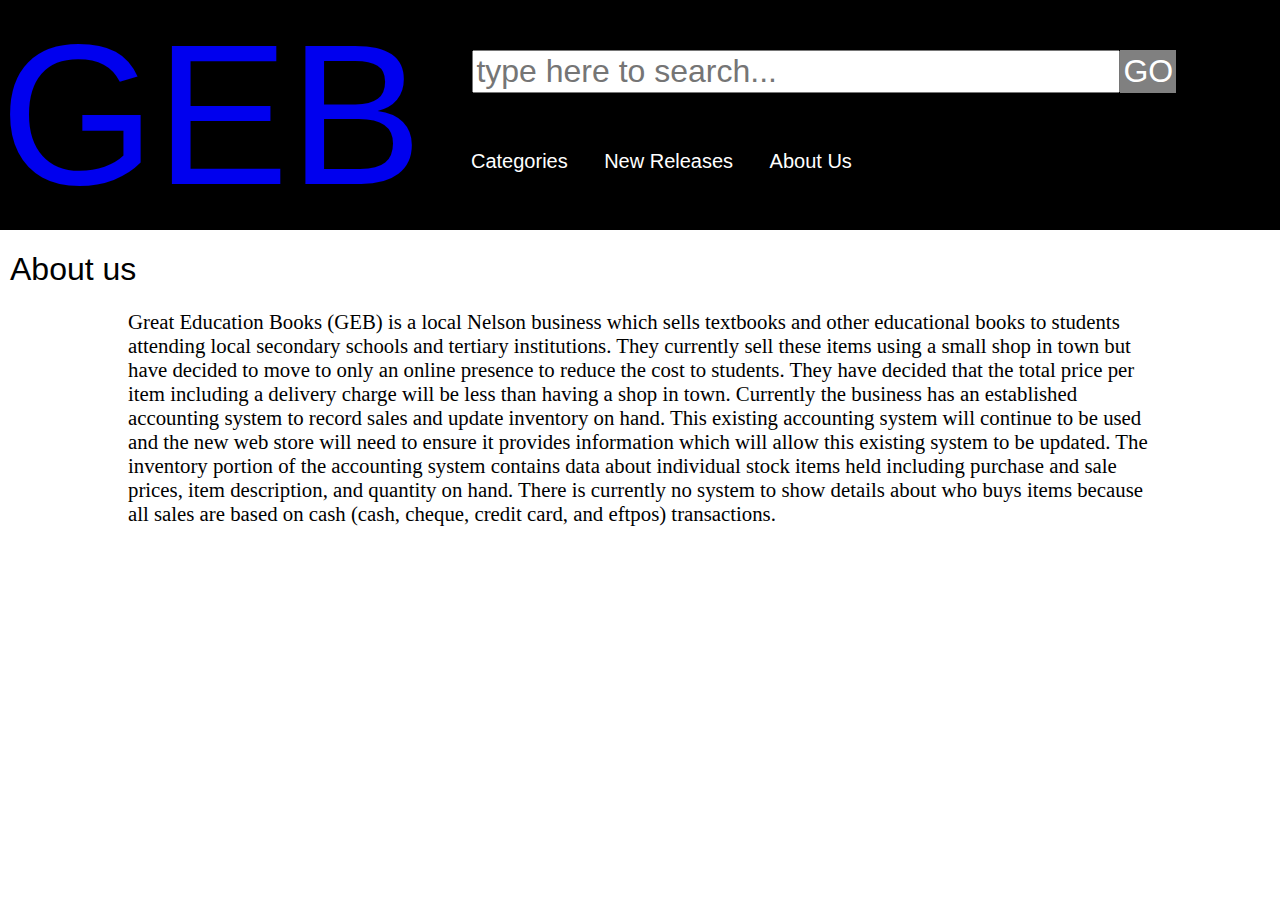
==== aboutUs.html @ 365a15aa "Edit to aboutUs.html" ====
<!DOCTYPE html>

    <head>
        <meta charset="utf-8">
        <meta http-equiv="X-UA-Compatible" content="IE=edge">
        <title></title>
        <meta name="description" content="">
        <meta name="viewport" content="width=device-width, initial-scale=1">
        <link rel="stylesheet" href="style.css">
    </head>
    <body>
        <div class ="header">
            <div class ="logo"><a href="homepage.html">GEB</a></div>
            <input type="text" placeholder="type here to search...">
            <div class="search">GO</div>
            <ul class = "navigation">
                <li>Categories</li>
                <li>New Releases</li>
                <li><a href="aboutUs.html">About Us</a></li>
            </ul>
        </div>
        
        <h1>About us</h1>
        <div class="aboutUs">
            <p>Great Education Books (GEB) is a local Nelson business which sells textbooks and other
                educational books to students attending local secondary schools and tertiary institutions. They
                currently sell these items using a small shop in town but have decided to move to only an online
                presence to reduce the cost to students. They have decided that the total price per item including a
                delivery charge will be less than having a shop in town.
                Currently the business has an established accounting system to record sales and update inventory
                on hand. This existing accounting system will continue to be used and the new web store will need
                to ensure it provides information which will allow this existing system to be updated. The inventory
                portion of the accounting system contains data about individual stock items held including purchase
                and sale prices, item description, and quantity on hand. There is currently no system to show details
                about who buys items because all sales are based on cash (cash, cheque, credit card, and eftpos)
                transactions. </p>
        </div>

    </body>
</html>
---- style.css ----
.header{
    background-color: black;
    overflow: hidden;
    font-family: Arial, Helvetica, sans-serif;
    width:100%;
}
.logo{
    font-size: 150pt;
    color: white;
    float:left;
    font-family: Arial, Helvetica, sans-serif;
}
input{
    float: left;
    margin-top: 50px;
    margin-left:50px;
    width:50%;
    font-size:2em;
}
.search{
    background-color: grey;
    font-size: 2em;
    color: white;
    text-decoration: none;
    margin-top:50px;
    float:left;
    border:3px solid grey;
}
body{
    margin: 0 auto;
}
ul{
    list-style-type: none;
    margin: 0;
    padding: 0;
    overflow: hidden;
    color:white;
    margin-left:455px;
    margin-top:150px;
}
.navigation li{
    display:inline;
    padding:16px;
    font-size: 15pt;
}
li a{
    text-decoration: none;
    color:white;
}
h1{
    color:black;
    font-family: Arial, Helvetica, sans-serif;
    font-weight: normal;
    margin-left:10px;
    width:100%;
}
.Bestsellers{
    border-bottom: #C5C5C5 solid 2px;
}
img{
    margin-left:20px;
    height: 300px;
    width:auto;
}
.images{
    margin:0 auto;
    max-width:90%;
    overflow: hidden;
}
a:hover{
    opacity: 0.5;
    text-decoration: none;
}
a:visited{
    color:white;
    text-decoration: none;
}
a{
    text-decoration: none;
}
.aboutUs{
    width:80%;
    margin: 0 auto;
    font-size:1.3em;

}
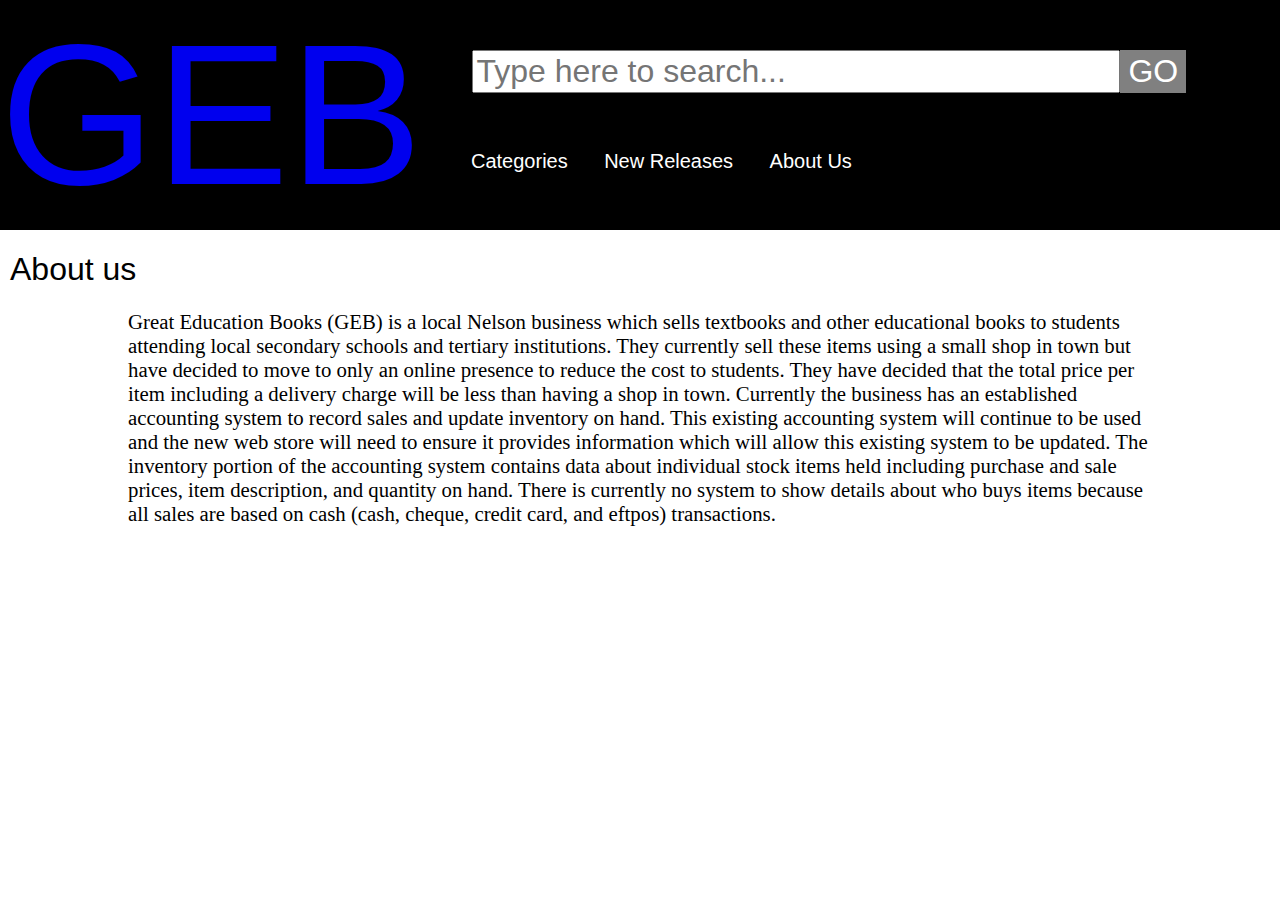
==== commit d4d1c557: "improved search bar" ====
--- a/aboutUs.html
+++ b/aboutUs.html
@@ -3,38 +3,39 @@
     <head>
         <meta charset="utf-8">
         <meta http-equiv="X-UA-Compatible" content="IE=edge">
-        <title></title>
-        <meta name="description" content="">
+        <title>About Us</title>
         <meta name="viewport" content="width=device-width, initial-scale=1">
         <link rel="stylesheet" href="style.css">
     </head>
     <body>
         <div class ="header">
-            <div class ="logo"><a href="homepage.html">GEB</a></div>
-            <input type="text" placeholder="type here to search...">
-            <div class="search">GO</div>
-            <ul class = "navigation">
-                <li>Categories</li>
-                <li>New Releases</li>
-                <li><a href="aboutUs.html">About Us</a></li>
-            </ul>
-        </div>
+                <div class ="logo"><a href="index.html">GEB</a></div>
+                <form method="get" action="https://www.google.com/search" id="search">
+                    <input type="text" name="q" size="31" placeholder="Type here to search...">
+                    </form>
+                    <button class="search" type="submit" form="search">GO</button>
+                <ul class = "navigation">
+                    <li>Categories</li>
+                    <li>New Releases</li>
+                    <li><a href="aboutUs.html">About Us</a></li>
+                </ul>
+            </div>
         
         <h1>About us</h1>
         <div class="aboutUs">
-            <p>Great Education Books (GEB) is a local Nelson business which sells textbooks and other
-                educational books to students attending local secondary schools and tertiary institutions. They
-                currently sell these items using a small shop in town but have decided to move to only an online
-                presence to reduce the cost to students. They have decided that the total price per item including a
-                delivery charge will be less than having a shop in town.
-                Currently the business has an established accounting system to record sales and update inventory
-                on hand. This existing accounting system will continue to be used and the new web store will need
-                to ensure it provides information which will allow this existing system to be updated. The inventory
-                portion of the accounting system contains data about individual stock items held including purchase
-                and sale prices, item description, and quantity on hand. There is currently no system to show details
-                about who buys items because all sales are based on cash (cash, cheque, credit card, and eftpos)
-                transactions. </p>
-        </div>
+                <p>Great Education Books (GEB) is a local Nelson business which sells textbooks and other
+                    educational books to students attending local secondary schools and tertiary institutions. They
+                    currently sell these items using a small shop in town but have decided to move to only an online
+                    presence to reduce the cost to students. They have decided that the total price per item including a
+                    delivery charge will be less than having a shop in town.
+                    Currently the business has an established accounting system to record sales and update inventory
+                    on hand. This existing accounting system will continue to be used and the new web store will need
+                    to ensure it provides information which will allow this existing system to be updated. The inventory
+                    portion of the accounting system contains data about individual stock items held including purchase
+                    and sale prices, item description, and quantity on hand. There is currently no system to show details
+                    about who buys items because all sales are based on cash (cash, cheque, credit card, and eftpos)
+                    transactions. </p>
+            </div>
 
     </body>
 </html>--- a/style.css
+++ b/style.css
@@ -24,7 +24,7 @@
     text-decoration: none;
     margin-top:50px;
     float:left;
-    border:3px solid grey;
+    border:2px solid grey;
 }
 body{
     margin: 0 auto;
